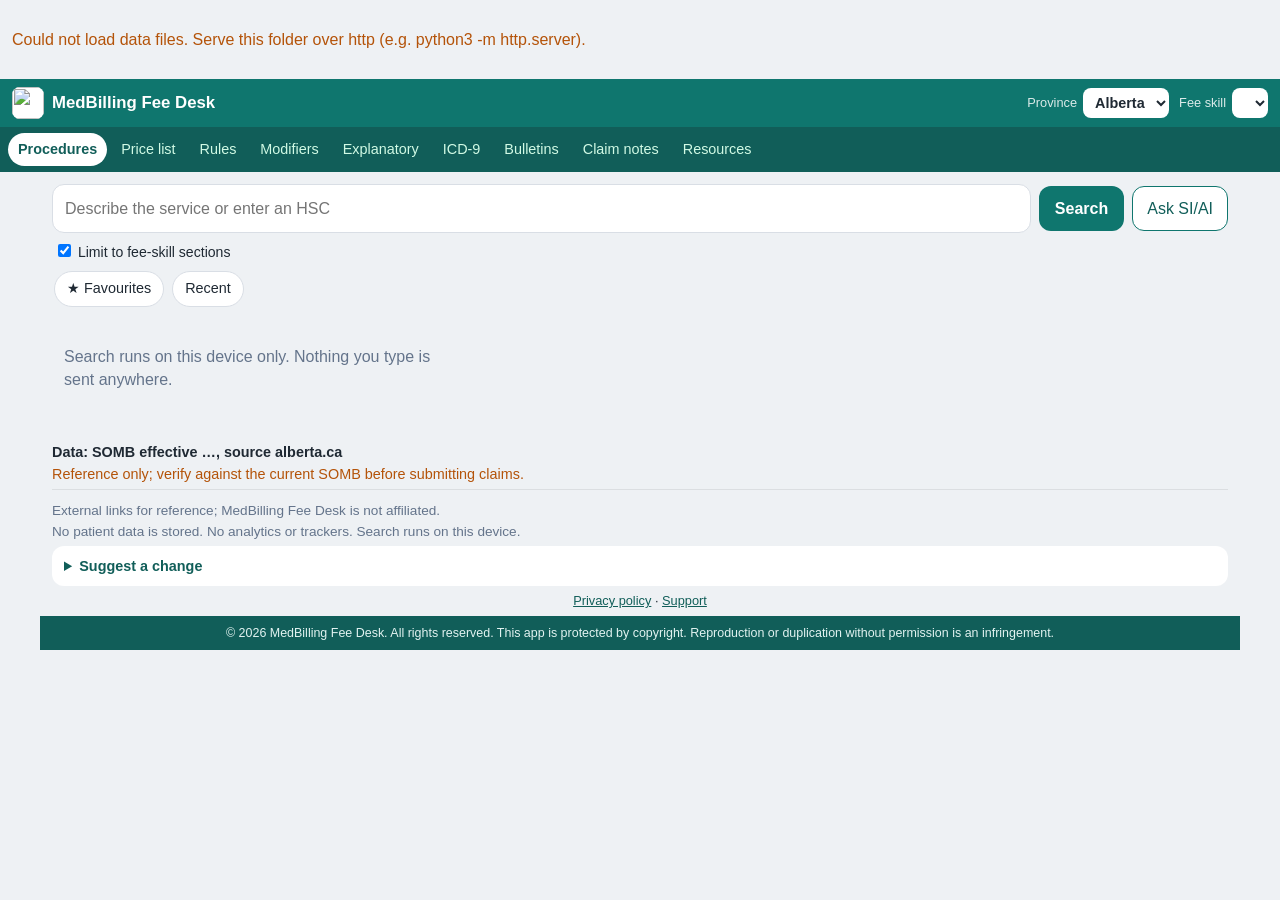
==== public/index.html @ 4c139a97 "v28 sources: privacy.html, support.html, footer Privacy/Support links" ====
<!doctype html>
<html lang="en">
<head>
<meta charset="utf-8">
<meta name="viewport" content="width=device-width, initial-scale=1, viewport-fit=cover">
<meta http-equiv="Content-Security-Policy" content="default-src 'self'; script-src 'self'; style-src 'self'; img-src 'self' data:; connect-src 'self' https://api.web3forms.com; form-action https://api.web3forms.com; manifest-src 'self'; worker-src 'self'; base-uri 'self'">
<meta name="referrer" content="no-referrer">
<title>MedBilling Fee Desk</title>
<meta name="description" content="MedBilling Fee Desk: private Alberta SOMB billing lookup: health service codes, fees by fee skill, modifiers, governing rules and ICD-9 codes.">
<meta name="theme-color" content="#0f766e">
<meta name="apple-mobile-web-app-capable" content="yes">
<meta name="mobile-web-app-capable" content="yes">
<meta name="apple-mobile-web-app-status-bar-style" content="black-translucent">
<meta name="apple-mobile-web-app-title" content="Fee Desk">
<meta property="og:title" content="MedBilling Fee Desk">
<meta property="og:description" content="MedBilling Fee Desk: Alberta SOMB billing lookup for physicians.">
<meta property="og:site_name" content="MedBilling Fee Desk">
<meta property="og:image" content="https://tp8p7c4vwr-del.github.io/delara-medbilling/og.jpg">
<meta property="og:url" content="https://tp8p7c4vwr-del.github.io/delara-medbilling/">
<meta property="og:type" content="website">
<meta name="twitter:image" content="https://tp8p7c4vwr-del.github.io/delara-medbilling/og.jpg">
<meta name="twitter:card" content="summary_large_image">
<meta name="twitter:title" content="MedBilling Fee Desk">
<meta name="twitter:description" content="MedBilling Fee Desk: Alberta SOMB billing lookup for physicians.">
<meta name="application-name" content="MedBilling Fee Desk">
<link rel="manifest" href="manifest.webmanifest">
<link rel="icon" href="icons/icon-192.png" sizes="192x192">
<link rel="apple-touch-icon" href="icons/apple-touch-icon.png">
<link rel="stylesheet" href="css/app.css">
</head>
<body>
<header class="top">
  <a class="brand" id="homeLink" href="./" aria-label="MedBilling Fee Desk home">
    <img src="icons/icon-192.png" alt="" width="32" height="32">
    <span class="title" aria-hidden="true">MedBilling Fee Desk</span>
  </a>
  <label class="jur">
    <span>Province</span>
    <select id="jur" aria-label="Province or territory"><option value="AB">Alberta</option></select>
  </label>
  <label class="skill">
    <span>Fee skill</span>
    <select id="skill" aria-label="Fee skill (SKLL)"></select>
  </label>
  <button type="button" id="layoutToggle" class="layoutlink" hidden>Desktop version</button>
</header>
<nav class="phonenav" aria-label="Phone navigation">
  <label class="chip jurchip"><b id="jurChipText">AB</b> ▾<select id="jurChip" aria-label="Province or territory"></select></label>
  <label class="chip skillchip"><span class="small">Fee skill</span> <b id="skillChipText">OBGY</b> ▾<select id="skillChip" aria-label="Fee skill"></select></label>
  <div class="morewrap">
    <button type="button" class="chip" id="moreBtn" aria-haspopup="true" aria-expanded="false">More ▾</button>
    <div id="moreMenu" class="menu" hidden role="menu">
      <button role="menuitem" data-tab="procedures">Procedures</button>
      <button role="menuitem" data-saved="fav">★ Favourites</button>
      <button role="menuitem" data-saved="recent">Recent</button>
      <button role="menuitem" data-tab="icd9" class="needdata">ICD-9</button>
      <button role="menuitem" data-tab="price" class="needdata">Price list</button>
      <button role="menuitem" data-tab="rules" class="needdata">Rules</button>
      <button role="menuitem" data-tab="modifiers" class="abonly">Modifiers</button>
      <button role="menuitem" data-tab="explanatory" class="abonly">Explanatory</button>
      <button role="menuitem" data-tab="bulletins" class="abonly">Bulletins</button>
      <button role="menuitem" data-tab="notes" class="abonly">Claim notes</button>
      <button role="menuitem" data-tab="resources">Resources</button>
    </div>
  </div>
</nav>
<nav class="tabs" id="tabs" role="tablist">
  <button data-tab="procedures" class="on">Procedures</button>
  <button data-tab="price" class="needdata">Price list</button>
  <button data-tab="rules" class="needdata">Rules</button>
  <button data-tab="modifiers" class="abonly">Modifiers</button>
  <button data-tab="explanatory" class="abonly">Explanatory</button>
  <button data-tab="icd9" class="needdata">ICD-9</button>
  <button data-tab="bulletins" class="abonly">Bulletins</button>
  <button data-tab="notes" class="abonly">Claim notes</button>
  <button data-tab="resources">Resources</button>
</nav>

<main id="main">
  <div id="jurbar" class="jurbar" hidden></div>
  <!-- Procedures -->
  <section id="tab-procedures" class="tab on">
    <form id="qform" class="searchbar needdata" autocomplete="off" role="search">
      <div class="inputwrap">
        <input id="q" type="search" enterkeyhint="search" inputmode="search" autocapitalize="off" spellcheck="false"
               placeholder="Describe the service or enter an HSC" aria-label="Procedure description">
        <button type="button" id="qclear" class="clear" aria-label="Clear search" hidden>&times;</button>
      </div>
      <button type="submit" class="primary">Search</button>
      <button type="button" class="ghost" id="askGeneral">Ask SI/AI</button>
    </form>
    <div class="opts needdata">
      <label><input type="checkbox" id="limitSkill" checked> Limit to fee-skill sections</label>
      <span id="timehint" class="muted"></span>
    </div>
    <div class="quick"><button type="button" class="chip" data-saved="fav">★ Favourites</button><button type="button" class="chip" data-saved="recent">Recent</button></div>
    <div class="split">
      <div class="list" id="results" aria-live="polite"><p class="muted pad">Search runs on this device only. Nothing you type is sent anywhere.</p></div>
      <article class="detail" id="detail" hidden></article>
      <input type="file" id="impFile" accept=".json,application/json" hidden aria-label="Import favourites file">
    </div>
  </section>

  <section id="tab-price" class="tab">
    <div class="searchbar"><div class="inputwrap"><input id="pf" type="search" enterkeyhint="search" placeholder="Filter by HSC, word or section"></div></div>
    <div id="pricelist" class="tablewrap"></div>
  </section>

  <section id="tab-rules" class="tab">
    <div class="searchbar"><div class="inputwrap"><input id="rf" type="search" enterkeyhint="search" placeholder="Filter governing rules (e.g. 4.6, callback, BMI)"></div></div>
    <div id="rules"></div>
  </section>

  <section id="tab-modifiers" class="tab">
    <div class="searchbar"><div class="inputwrap"><input id="mf" type="search" enterkeyhint="search" placeholder="Filter modifiers (e.g. SURC, CMGP, BMI)"></div></div>
    <div id="modifiers"></div>
  </section>

  <section id="tab-explanatory" class="tab">
    <div class="searchbar"><div class="inputwrap"><input id="ef" type="search" enterkeyhint="search" placeholder="Filter explanatory codes"></div></div>
    <div id="explanatory"></div>
  </section>

  <section id="tab-icd9" class="tab">
    <form id="iform" class="searchbar" autocomplete="off">
      <div class="inputwrap">
        <input id="iq" type="search" enterkeyhint="search" placeholder="Search ICD-9 (e.g. pre-eclampsia, 618.0, V22)">
        <button type="button" id="iclear" class="clear" aria-label="Clear" hidden>&times;</button>
      </div>
      <button type="submit" class="primary">Search</button>
    </form>
    <p class="muted small" id="icdscope"></p>
    <div id="icdresults"></div>
  </section>

  <section id="tab-bulletins" class="tab"><div id="bulletins"></div></section>
  <section id="tab-notes" class="tab"><div id="notes"></div></section>

  <section id="tab-resources" class="tab">
    <div id="resources"></div>
  </section>
</main>

<footer class="foot">
  <p id="dataline" class="dataline">Data: SOMB effective …, source alberta.ca</p>
  <p class="disclaimer">Reference only; verify against the current SOMB before submitting claims.</p>
  <div id="srcnote" class="srcnote"></div>
  <p class="small muted">External links for reference; MedBilling Fee Desk is not affiliated.</p>
  <p class="small muted">No patient data is stored. No analytics or trackers. Search runs on this device.</p>
  <details class="feedback">
    <summary>Suggest a change</summary>
    <form id="fb" novalidate>
      <p class="warn small">Do not include patient names, PHN, DOB, chart or claim numbers.</p>
      <input type="hidden" name="access_key" value="60e64aa8-fc33-4b85-9742-2a973a88369e">
      <input type="hidden" name="subject" value="MedBilling Fee Desk feedback">
      <input type="checkbox" name="botcheck" class="hp" tabindex="-1" autocomplete="off" aria-hidden="true">
      <label>Your email (optional)<input type="email" name="email" autocomplete="email"></label>
      <label>Suggestion<textarea name="message" rows="4" required></textarea></label>
      <button type="submit" class="primary">Send</button>
      <p id="fbmsg" class="small" role="status"></p>
    </form>
  </details>
  <p class="legal"><a href="https://tp8p7c4vwr-del.github.io/delara-medbilling/privacy.html">Privacy policy</a> · <a href="https://tp8p7c4vwr-del.github.io/delara-medbilling/support.html">Support</a></p>
  <div class="copyright">© 2026 MedBilling Fee Desk. All rights reserved. This app is protected by copyright. Reproduction or duplication without permission is an infringement.</div>
</footer>

<dialog id="aiDialog">
  <form method="dialog" class="dlg">
    <h3>Ask SI/AI</h3>
    <p class="small muted">Opens an outside AI site; you sign in with your own account. Do not include patient details.</p>
    <pre id="aiPrompt" class="prompt"></pre>
    <div id="aiList" class="ailist"></div>
    <div id="aiConfirm" class="confirm" hidden>
      <p id="aiConfirmText"></p>
      <div class="row"><button type="button" id="aiGo" class="primary">Open</button><button type="button" id="aiBack" class="ghost">Back</button></div>
    </div>
    <p id="aiMsg" class="small"></p>
    <div class="row end"><button value="close" class="ghost">Close</button></div>
  </form>
</dialog>
<div id="toast" class="toast" hidden></div>
<script src="js/search.js"></script>
<script src="js/app.js"></script>
</body>
</html>
---- public/css/app.css ----
:root{--teal:#0f766e;--teal-d:#115e59;--teal-l:#ccfbf1;--bg:#eef1f4;--card:#fff;--ink:#1f2933;--muted:#64748b;--line:#d9dee5;--fee:#ea580c;--warn:#b45309;--danger:#b91c1c;--r:12px}
*{box-sizing:border-box}
html{-webkit-text-size-adjust:100%}
body{margin:0;font:16px/1.45 -apple-system,BlinkMacSystemFont,"Segoe UI",Roboto,Helvetica,Arial,sans-serif;background:var(--bg);color:var(--ink);padding-bottom:env(safe-area-inset-bottom)}
button,input,select,textarea{font:inherit}
a{color:var(--teal-d)}
.top{position:sticky;top:0;z-index:20;background:var(--teal);color:#fff;display:flex;align-items:center;justify-content:space-between;gap:10px;padding:calc(8px + env(safe-area-inset-top)) 12px 8px}
.brand{display:flex;align-items:center;gap:8px;min-width:0}
.brand img{border-radius:8px;background:#fff}
.title{font-weight:700;font-size:1.05rem;white-space:nowrap}
.skill{display:flex;align-items:center;gap:6px;font-size:.8rem}
.skill span{opacity:.85}
.skill select{max-width:48vw;padding:6px 8px;border-radius:8px;border:0;background:#fff;color:var(--ink);font-size:.9rem}
.tabs{position:sticky;top:calc(48px + env(safe-area-inset-top));z-index:19;display:flex;gap:4px;overflow-x:auto;background:var(--teal-d);padding:6px 8px;scrollbar-width:none}
.tabs::-webkit-scrollbar{display:none}
.tabs button{flex:0 0 auto;border:0;background:transparent;color:#d1fae5;padding:6px 10px;border-radius:999px;font-size:.9rem}
.tabs button.on{background:#fff;color:var(--teal-d);font-weight:600}
main{max-width:1200px;margin:0 auto;padding:12px}
.tab{display:none}.tab.on{display:block}
.searchbar{display:flex;gap:8px;align-items:center;flex-wrap:wrap}
.inputwrap{position:relative;flex:1 1 220px}
.inputwrap input{width:100%;padding:12px 40px 12px 12px;border:1px solid var(--line);border-radius:var(--r);background:#fff;font-size:16px}
.inputwrap input:focus{outline:2px solid var(--teal);border-color:transparent}
.clear{position:absolute;right:6px;top:50%;transform:translateY(-50%);border:0;background:#e2e8f0;color:#334155;width:28px;height:28px;border-radius:50%;font-size:18px;line-height:1}
input[type=search]::-webkit-search-cancel-button{-webkit-appearance:none}
.primary{background:var(--teal);color:#fff;border:0;border-radius:var(--r);padding:11px 16px;font-weight:600}
.ghost{background:#fff;color:var(--teal-d);border:1px solid var(--teal);border-radius:var(--r);padding:10px 14px}
.small{font-size:.85rem}.muted{color:var(--muted)}.pad{padding:12px}
.opts{display:flex;flex-wrap:wrap;gap:12px;align-items:center;margin:8px 2px;font-size:.88rem}
.split{display:grid;grid-template-columns:1fr;gap:12px}
@media(min-width:900px){.split{grid-template-columns:minmax(320px,420px) 1fr}.detail{position:sticky;top:110px;max-height:calc(100vh - 130px);overflow:auto}}
.card,.detail,.list>.hit{background:var(--card);border-radius:var(--r);box-shadow:0 1px 2px rgba(15,23,42,.06)}
.list{display:flex;flex-direction:column;gap:8px}
.hit{padding:10px 12px;border:1px solid transparent;cursor:pointer;text-align:left;width:100%;color:inherit;font:inherit}
.hit.sel{border-color:var(--teal)}
.hit .row1{display:flex;justify-content:space-between;gap:8px;align-items:baseline}
.code{font-family:ui-monospace,SFMono-Regular,Menlo,monospace;font-weight:700;color:var(--teal-d)}
.fee{color:var(--fee);font-weight:700;white-space:nowrap}
.score{font-size:.75rem;color:var(--muted)}
.badge{display:inline-block;font-size:.72rem;padding:1px 7px;border-radius:999px;background:var(--teal-l);color:var(--teal-d);margin-right:4px}
.badge.b{background:#fff7ed;color:#9a3412}
.badge.s{background:#f1f5f9;color:#475569;text-decoration:line-through}
.detail{padding:14px}
.detail h2{margin:.1em 0 .2em;font-size:1.25rem}
.detail h3{font-size:1rem;margin:1.1em 0 .4em;color:var(--teal-d)}
.feeblock{display:flex;flex-wrap:wrap;gap:14px;margin:8px 0}
.feeblock div{background:#f8fafc;border-radius:10px;padding:8px 12px}
.feeblock .big{font-size:1.5rem}
table{border-collapse:collapse;width:100%;font-size:.88rem}
th,td{text-align:left;padding:6px 8px;border-bottom:1px solid var(--line);vertical-align:top}
th{background:#f8fafc;font-weight:600}
tr.hl td{background:#fff7ed}
.tablewrap{overflow-x:auto;background:#fff;border-radius:var(--r);margin-top:10px}
.mobileskill{display:flex;align-items:center;gap:8px;margin:6px 0;font-size:.9rem}
@media(min-width:900px){.mobileskill{display:none}}
.mobileskill select{padding:6px;border-radius:8px;border:1px solid var(--line)}
.links a{display:block;margin:4px 0}
.icdrow{display:flex;justify-content:space-between;align-items:center;gap:8px;padding:8px 0;border-bottom:1px solid var(--line)}
.icdrow .btns{display:flex;gap:6px;flex-shrink:0}
.icdrow button{font-size:.8rem;padding:5px 9px;border-radius:8px}
.rule{background:#fff;border-radius:var(--r);padding:10px 12px;margin:8px 0;white-space:pre-wrap}
.rule:target{outline:2px solid var(--fee)}
.rule .code{margin-right:6px}
.foot{max-width:1200px;margin:24px auto 0;padding:12px 12px 0;font-size:.9rem}
.dataline{font-weight:600}
.disclaimer{color:var(--warn)}
.warn{color:var(--warn)}
.feedback{background:#fff;border-radius:var(--r);padding:10px 12px;margin:10px 0}
.feedback summary{cursor:pointer;font-weight:600;color:var(--teal-d)}
.feedback label{display:block;margin:8px 0;font-size:.88rem}
.feedback input,.feedback textarea{width:100%;padding:10px;border:1px solid var(--line);border-radius:10px;margin-top:4px;font-size:16px}
.hp{position:absolute;left:-9999px;opacity:0;height:0;width:0}
.copyright{margin:14px -12px 0;padding:12px;background:var(--teal-d);color:#e2f3f1;font-size:.78rem;text-align:center}
dialog{border:0;border-radius:16px;padding:0;max-width:min(520px,94vw);width:100%}
dialog::backdrop{background:rgba(15,23,42,.45)}
.dlg{padding:16px}
.dlg h3{margin:0 0 6px}
.prompt{white-space:pre-wrap;background:#f1f5f9;border-radius:10px;padding:8px;font-size:.82rem;max-height:30vh;overflow:auto}
.ailist{display:grid;grid-template-columns:1fr 1fr;gap:8px;margin:10px 0}
.ailist button{padding:10px;border-radius:10px;border:1px solid var(--line);background:#fff;text-align:left}
.ailist button.last{border-color:var(--teal);background:var(--teal-l)}
.row{display:flex;gap:8px;flex-wrap:wrap}.row.end{justify-content:flex-end}
.confirm{background:#fff7ed;border-radius:10px;padding:10px;margin:8px 0}
.toast{position:fixed;left:50%;bottom:calc(20px + env(safe-area-inset-bottom));transform:translateX(-50%);background:#0f172a;color:#fff;padding:10px 14px;border-radius:10px;z-index:50;font-size:.9rem}
.region{background:#fff;border-radius:var(--r);padding:10px 14px;margin:10px 0}
.region h3{margin:.2em 0;color:var(--teal-d)}
.region h4{margin:.8em 0 .2em;font-size:.85rem;text-transform:uppercase;letter-spacing:.04em;color:var(--muted)}
.region ul{margin:0;padding-left:18px}
.region li{margin:3px 0}
.condhead{background:#fff;border-radius:var(--r);padding:12px 14px}
.condhead h2{margin:0;font-size:1.15rem}
.bul{background:#fff;border-radius:var(--r);padding:10px 12px;margin:8px 0}
.bul.sup{opacity:.65}
.notes h3{color:var(--teal-d)}
.notes .card{padding:12px 14px;margin:10px 0}
mark{background:#fef3c7;padding:0 1px}
.codebig{font-size:1.2rem}.mt8{margin-top:8px}
.split>*{min-width:0}
.detail,.hit,.rule{overflow-wrap:anywhere}
body{overflow-x:hidden}
@media(max-width:899px){.detail{scroll-margin-top:100px}}
.mobileskill select{flex:1;min-width:0;max-width:100%}
.mobileskill label,.mobileskill>span{white-space:nowrap;overflow-wrap:normal;flex:none}.mobileskill select{width:100%;box-sizing:border-box}
@media(max-width:520px){.skill span{position:absolute;width:1px;height:1px;overflow:hidden;clip:rect(0 0 0 0)}.skill select{max-width:44vw}.brand{font-size:.95rem}}
.why{color:var(--teal-d)}
.brand{color:inherit;text-decoration:none;cursor:pointer;border-radius:10px;padding:2px 4px;margin:-2px -4px}.brand:focus-visible{outline:3px solid #fff;outline-offset:2px}
.brand{touch-action:manipulation;-webkit-tap-highlight-color:rgba(255,255,255,.2);position:relative;z-index:1}
.topsrc{background:var(--card);border-radius:var(--r);padding:12px 14px;margin:10px 0}
.topgrid{display:grid;grid-template-columns:1fr;gap:4px 24px}@media(min-width:760px){.topgrid{grid-template-columns:1fr 1fr}}
.topsrc ol{margin:.3em 0 .6em;padding-left:1.6em}.topsrc li{margin:.25em 0}.topsrc h4{margin:.6em 0 .2em}
.badge.sub{display:inline-block;font-size:.7rem;padding:0 6px;border-radius:8px;background:#fde7d2;color:#9a3412;margin-left:4px}
/* ---------------- Phone / tablet mode ---------------- */
.layoutlink{background:transparent;border:1px solid rgba(255,255,255,.55);color:#fff;border-radius:999px;padding:4px 10px;font-size:.8rem;cursor:pointer;white-space:nowrap}
.layoutlink:focus-visible{outline:3px solid #fff;outline-offset:2px}
.phonenav{display:none}
html.phone .tabs,html.phone .top .skill,html.phone #askGeneral,html.phone .opts label,html.phone .mobileskill{display:none!important}
html.phone .top{padding-top:calc(10px + env(safe-area-inset-top));padding-bottom:10px}
html.phone .phonenav{display:flex;align-items:center;justify-content:space-between;gap:8px;max-width:1200px;margin:0 auto;padding:10px 12px 0}
.chip{position:relative;display:inline-flex;align-items:center;gap:6px;border:1px solid var(--line);background:#fff;color:var(--ink);border-radius:999px;padding:6px 12px;font-size:.9rem;cursor:pointer;min-height:36px}
.skillchip select{position:absolute;inset:0;opacity:0;width:100%;height:100%;cursor:pointer;font-size:16px}
.morewrap{position:relative}
.menu{position:absolute;right:0;top:calc(100% + 6px);z-index:30;background:#fff;border-radius:12px;box-shadow:0 8px 24px rgba(15,23,42,.18);padding:6px;min-width:190px;display:flex;flex-direction:column}
.menu[hidden]{display:none}
.menu button{background:none;border:0;text-align:left;padding:11px 12px;border-radius:8px;font-size:1rem;color:var(--ink);cursor:pointer}
.menu button.on{background:#e6f3f2;color:var(--teal-d);font-weight:600}
html.phone .searchbar{gap:8px}
html.phone #q{font-size:17px;padding:14px 44px 14px 14px;border-radius:14px}
html.phone .searchbar .primary{display:none}
html.phone .opts{min-height:0;margin:4px 2px}
html.phone .hit .score{display:none}
html.phone .hit{padding:12px 14px}
html.phone .hit .hdesc{display:-webkit-box;-webkit-line-clamp:2;-webkit-box-orient:vertical;overflow:hidden;color:var(--ink)}
html.phone .split.showing #results{display:none}
html.phone .detail{position:static;max-height:none;overflow:visible}
.pcard .back{margin-bottom:8px}
.pfee{background:#f6f8fa;border-radius:12px;padding:12px 14px;margin:10px 0}
.pbtns{display:grid;grid-template-columns:1fr 1fr;gap:8px;margin:8px 0}
.pbtns #pMore{grid-column:1 / -1}
.pbtns button{min-height:44px}
.pcard details{margin:8px 0;border-top:1px solid var(--line);padding-top:6px}
.pcard summary{cursor:pointer;font-weight:600;color:var(--teal-d);padding:6px 0}
.pcard #pDocs{display:flex;flex-direction:column;gap:6px;margin:6px 0 10px}
.pcard #pDocs[hidden]{display:none}
html.phone .picklist .icdrow{cursor:pointer;border-radius:10px;padding:8px}
html.phone .picklist .icdrow.picked{background:#e6f3f2;outline:2px solid var(--teal)}
html.phone .picklist [data-medres]{display:none}
html.phone .foot .dataline,html.phone .foot .disclaimer,html.phone .foot>p.small{display:none}
html.phone .foot{text-align:center}
html.phone .feedback summary{color:var(--teal-d);text-decoration:underline;cursor:pointer;list-style:none}
@media(min-width:700px){html.phone main{max-width:760px}}
.pfee .fee.big{font-size:2rem;font-weight:700;line-height:1.1}html.phone .picklist .why,html.phone .picklist .icdrow .small.muted{display:none}

.star{display:inline-flex;align-items:center;justify-content:center;min-width:30px;min-height:30px;padding:0 2px;font-size:1.2rem;line-height:1;color:#94a3b8;cursor:pointer;border-radius:8px;user-select:none;-webkit-user-select:none;touch-action:manipulation;-webkit-tap-highlight-color:transparent;vertical-align:middle}
.star.on{color:#d97706}@media (hover:hover){.star:hover{background:rgba(15,118,110,.08)}}.star:focus-visible{outline:2px solid var(--teal);outline-offset:1px}
.codebig+.star{font-size:1.5rem;min-width:40px;min-height:40px}
.hit .lft{display:inline-flex;align-items:center;gap:2px}
.quick{display:flex;gap:8px;flex-wrap:wrap;margin:2px 2px 10px}
.savedh{display:flex;justify-content:space-between;align-items:center;margin:8px 4px 0}.savedh h3{margin:0;font-size:1rem}
.linkbtn{background:none;border:0;color:var(--teal);text-decoration:underline;cursor:pointer;font:inherit;font-size:.88rem;padding:6px}
td.nowrap{white-space:nowrap}
#moreMenu button[data-saved]{font-weight:600}
.savedtools{display:flex;flex-direction:column;gap:8px;margin:12px 4px 0}.savednote{margin:4px 0 0;padding:2px 12px;font-size:.6875rem;line-height:1.35;color:var(--muted,#6b7280)}.savedfoot{margin:2px 0 0;padding:2px 12px;line-height:1.35}.foot{margin-top:6px;padding-top:4px}.foot .dataline{margin:2px 0;line-height:1.35}.saverow{display:flex;align-items:center;gap:10px}.savedhelp{margin:0;line-height:1.45;color:var(--ink);max-width:62ch}.savedtools .ghost{position:relative;flex:0 0 auto;font-size:.75rem;line-height:1.2;padding:3px 8px;border-radius:6px;min-height:0;min-width:52px;text-align:center}.savedtools .ghost::after{content:"";position:absolute;left:50%;top:50%;width:max(100%,44px);height:max(100%,32px);transform:translate(-50%,-50%)}@media (max-width:420px){.saverow{flex-direction:column;align-items:flex-start;gap:4px}.saverow+.saverow{margin-top:6px}}

/* provinces and territories */
.jur{display:flex;align-items:center;gap:6px;font-size:.8rem;margin-left:auto}
.jur span{opacity:.85}
.jur select{max-width:40vw;padding:6px 8px;border-radius:8px;border:0;background:#fff;color:var(--ink);font-size:.9rem;font-weight:600}
@media(max-width:520px){.jur span{position:absolute;width:1px;height:1px;overflow:hidden;clip:rect(0 0 0 0)}.jur select{max-width:46vw}}
html.phone .top .jur{display:none}
.jurchip{display:none}html.phone .jurchip{display:inline-flex;font-weight:600}
.jurchip select{position:absolute;inset:0;opacity:0;width:100%;height:100%;cursor:pointer;font-size:16px}
html.phone .phonenav .skillchip{flex:1 1 auto;min-width:0;overflow:hidden}html.phone .phonenav .skillchip b{overflow:hidden;text-overflow:ellipsis;white-space:nowrap}
html.jur-x .abonly,html.jur-soon .needdata,html.noskill .skill,html.noskill .skillchip,html.jur-x .opts label{display:none!important}
.jurbar{max-width:1200px;margin:8px auto 0;padding:8px 12px;background:var(--card);border-left:4px solid var(--teal);border-radius:8px;font-size:.9rem}
.jurbar .eff,.eff{font-weight:700;color:var(--teal)}
.badge.j{background:#e0f2f1;color:#0f5f58}
.hit.other{opacity:.92;border-style:dashed}
.card.soon h2{margin:.2em 0}
.srcnote{margin:8px 0;padding:8px 10px;border-top:1px solid rgba(0,0,0,.08)}
.srcnote p,.srccard p{margin:.25em 0}
.srcmini{margin-top:14px}
.rule.rh{margin-top:12px}
.morewrap{flex:0 0 auto}#moreBtn{white-space:nowrap}
.mods{font-family:ui-monospace,SFMono-Regular,Menlo,Consolas,monospace;font-size:.85em;color:var(--muted,#555);overflow-wrap:anywhere}
/* v23 condensed notes/footer block */
.savedtools{margin:6px 4px 0;gap:6px}.saverow .savedhelp{line-height:1.35}
.foot p{margin:3px 0;line-height:1.35}.foot .dataline{margin:2px 0}
.foot #srcnote{margin:4px 0;padding:4px 8px}.foot #srcnote p{margin:2px 0;line-height:1.35}
.foot .feedback{margin:4px 0}.foot .copyright{margin-top:6px;padding:8px 12px}
.savedempty{margin:2px 0 4px;padding:2px 12px;line-height:1.35;min-height:0}
/* v26 compact Favourites / Recent rows */
.hit.compact,#results .hit.compact{display:flex;align-items:center;gap:8px;padding:2px 4px 2px 10px;min-height:34px}
.hit.compact .ccode{flex:0 0 auto;font-weight:700}
.hit.compact .cdesc{flex:1 1 auto;min-width:0;white-space:nowrap;overflow:hidden;text-overflow:ellipsis;color:var(--ink)}
.hit.compact .fee,.hit.compact .badge,.hit.compact .muted{flex:0 0 auto;white-space:nowrap;font-size:.85rem}
.hit.compact .star{flex:0 0 auto;min-width:32px;min-height:32px;font-size:1.2rem}

/* v28 privacy/support links */
.foot .legal{margin:6px 0 2px;text-align:center;font-size:.8rem}
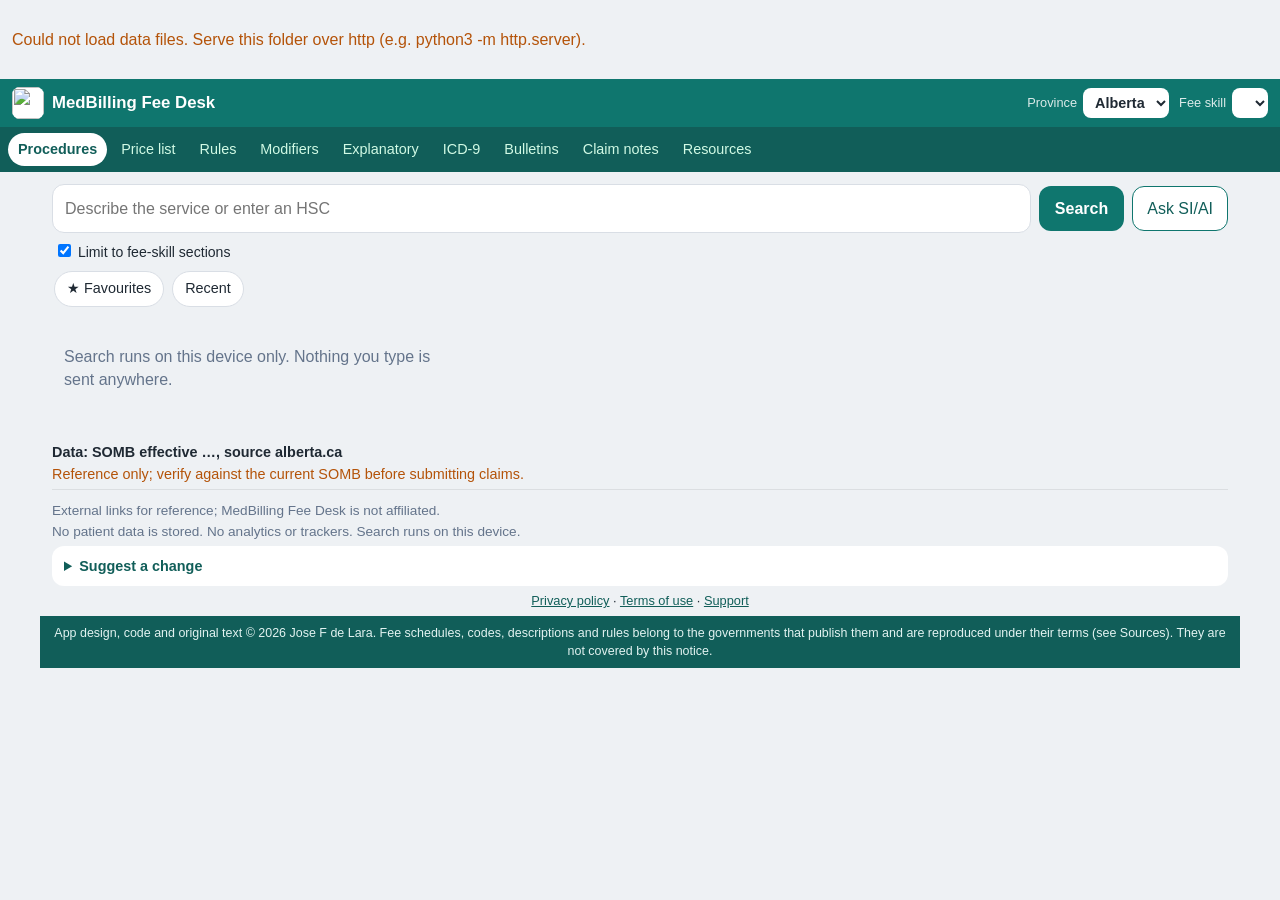
==== commit 9ad2d656: "v30: (approval pending) labels for NS/BC/ON/QC/PE/NB; hardened privacy + new terms.html; jurisdictio" ====
--- a/public/index.html
+++ b/public/index.html
@@ -160,8 +160,8 @@
       <p id="fbmsg" class="small" role="status"></p>
     </form>
   </details>
-  <p class="legal"><a href="https://tp8p7c4vwr-del.github.io/delara-medbilling/privacy.html">Privacy policy</a> · <a href="https://tp8p7c4vwr-del.github.io/delara-medbilling/support.html">Support</a></p>
-  <div class="copyright">© 2026 MedBilling Fee Desk. All rights reserved. This app is protected by copyright. Reproduction or duplication without permission is an infringement.</div>
+  <p class="legal"><a href="https://tp8p7c4vwr-del.github.io/delara-medbilling/privacy.html">Privacy policy</a> · <a href="https://tp8p7c4vwr-del.github.io/delara-medbilling/terms.html">Terms of use</a> · <a href="https://tp8p7c4vwr-del.github.io/delara-medbilling/support.html">Support</a></p>
+  <div class="copyright">App design, code and original text © 2026 Jose F de Lara. Fee schedules, codes, descriptions and rules belong to the governments that publish them and are reproduced under their terms (see Sources). They are not covered by this notice.</div>
 </footer>
 
 <dialog id="aiDialog">
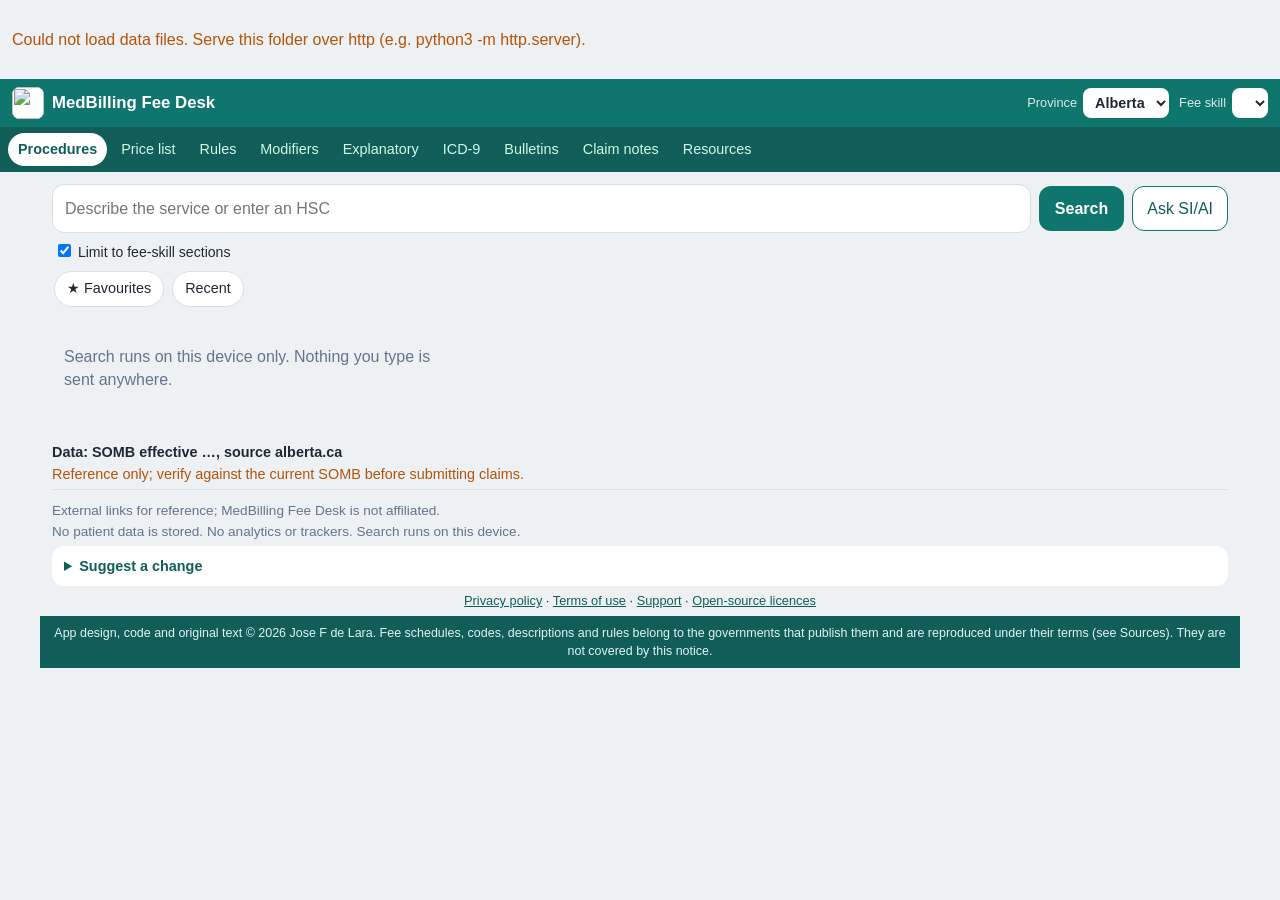
==== commit 8f4b6aab: "v32 (1/3): Nova Scotia held (approval pending, no codes); hidden-codes note for saved held-jurisdict" ====
--- a/public/index.html
+++ b/public/index.html
@@ -60,7 +60,11 @@
       <button role="menuitem" data-tab="explanatory" class="abonly">Explanatory</button>
       <button role="menuitem" data-tab="bulletins" class="abonly">Bulletins</button>
       <button role="menuitem" data-tab="notes" class="abonly">Claim notes</button>
-      <button role="menuitem" data-tab="resources">Resources</button>
+      <button role="menuitem" data-tab="resources">Resources &amp; about</button>
+      <a role="menuitem" class="menulink first" href="https://tp8p7c4vwr-del.github.io/delara-medbilling/privacy.html" target="_blank" rel="noopener noreferrer">Privacy policy ↗</a>
+      <a role="menuitem" class="menulink" href="https://tp8p7c4vwr-del.github.io/delara-medbilling/terms.html" target="_blank" rel="noopener noreferrer">Terms of use ↗</a>
+      <a role="menuitem" class="menulink" href="https://tp8p7c4vwr-del.github.io/delara-medbilling/support.html" target="_blank" rel="noopener noreferrer">Support ↗</a>
+      <a role="menuitem" class="menulink" href="licences.html">Open-source licences</a>
     </div>
   </div>
 </nav>
@@ -160,7 +164,7 @@
       <p id="fbmsg" class="small" role="status"></p>
     </form>
   </details>
-  <p class="legal"><a href="https://tp8p7c4vwr-del.github.io/delara-medbilling/privacy.html">Privacy policy</a> · <a href="https://tp8p7c4vwr-del.github.io/delara-medbilling/terms.html">Terms of use</a> · <a href="https://tp8p7c4vwr-del.github.io/delara-medbilling/support.html">Support</a></p>
+  <p class="legal"><a href="https://tp8p7c4vwr-del.github.io/delara-medbilling/privacy.html">Privacy policy</a> · <a href="https://tp8p7c4vwr-del.github.io/delara-medbilling/terms.html">Terms of use</a> · <a href="https://tp8p7c4vwr-del.github.io/delara-medbilling/support.html">Support</a> · <a href="licences.html">Open-source licences</a></p>
   <div class="copyright">App design, code and original text © 2026 Jose F de Lara. Fee schedules, codes, descriptions and rules belong to the governments that publish them and are reproduced under their terms (see Sources). They are not covered by this notice.</div>
 </footer>
 
--- a/public/css/app.css
+++ b/public/css/app.css
@@ -197,3 +197,10 @@
 
 /* v28 privacy/support links */
 .foot .legal{margin:6px 0 2px;text-align:center;font-size:.8rem}
+
+/* v31 About/legal links in the More menu and Resources */
+.menu a.menulink{display:block;padding:9px 12px;border-radius:8px;font-size:.95rem;color:var(--teal-d,#0b5f59);text-decoration:none}
+.menu a.menulink.first{border-top:1px solid #e5e7eb;margin-top:4px;padding-top:11px}
+.aboutcard{margin-top:12px}.aboutcard .aboutlinks{margin:6px 0;font-weight:600}
+.srcnote .notofficial,.srccard .notofficial{font-weight:600}
+.hit.heldsaved{display:flex;align-items:center;gap:10px;cursor:default;color:var(--muted,#64748b);font-size:.85rem}.hit.heldsaved .cdesc{white-space:normal}.hit.heldsaved .linkbtn{margin-left:auto;flex:0 0 auto}
